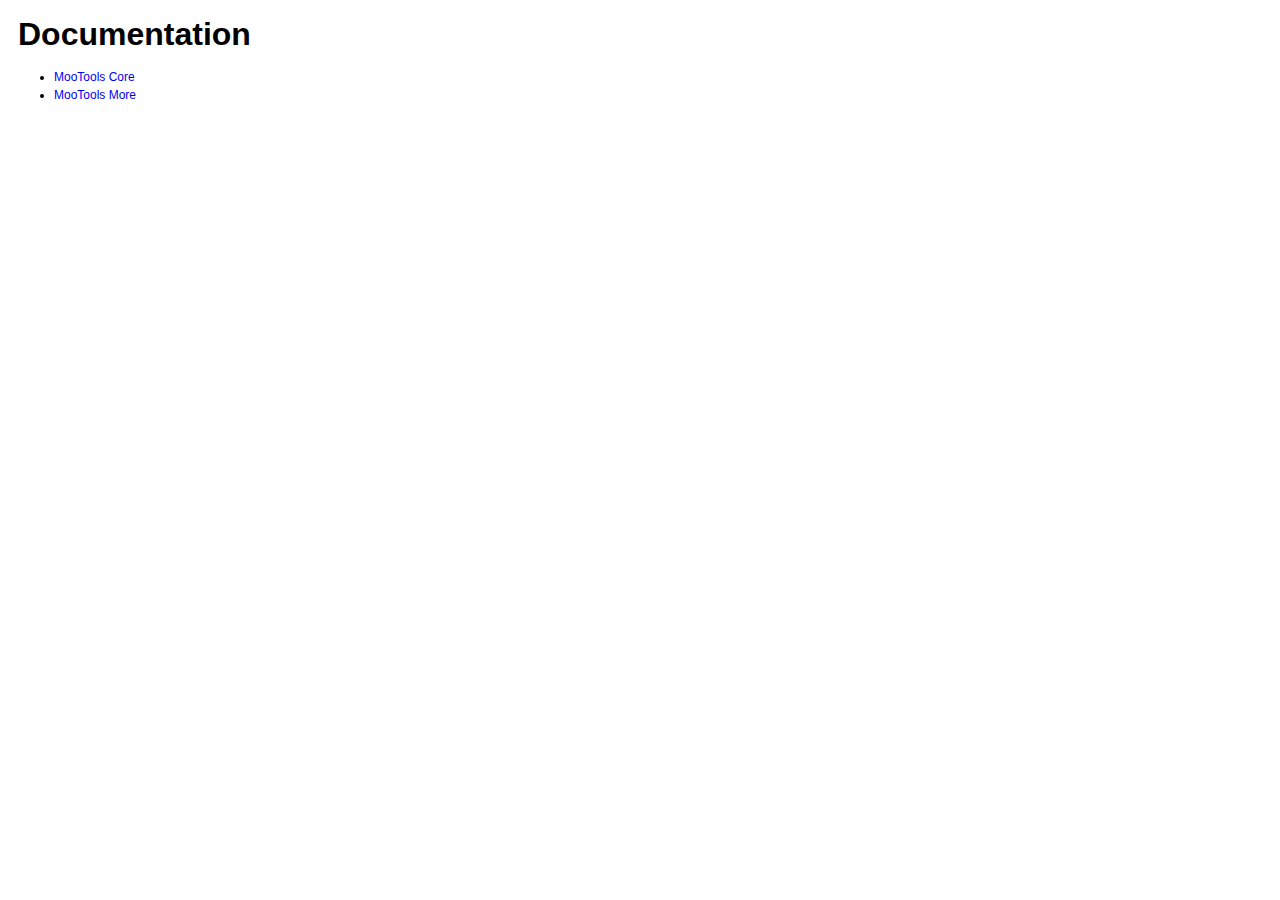
==== index.html @ 60a5ba7b "initial commit." ====
<!DOCTYPE html>
<html manifest="cache.manifest">
<title>Documentation</title>
<link rel="stylesheet" href="assets/ca.min.css">
<script src="assets/gears_init.js"></script>
<h1>Documentation</h1>
<ul>
	<li><a href="core.html">MooTools Core</a></li>
	<li><a href="more.html">MooTools More</a></li>
</ul>
<script>
if (!window.applicationCache && window.google && google.gears){
	var localServer = google.gears.factory.create('beta.localserver');
	var store = localServer.createManagedStore('moodoco');
	store.manifestUrl = 'manifest.json';
	store.checkForUpdate();
}
</script>
</html>
---- assets/ca.min.css ----
body{color:#000;background-color:#fff;margin:0;padding:1.5em;border:0;font-size:75%;}html,body,input,select,textarea{font-family:"Helvetica Neue",helvetica,arial,sans-serif;}pre,code,samp,kbd,var{font-family:monaco,"Courier New",courier,monospace;}a{text-decoration:none;}a:hover{text-decoration:underline;}img,a img{border:0;}h1,h2,h3,h4,h5,h6{margin:0;padding:0;}h1,h2,h3{line-height:1em;}h1{font-size:2.667em;margin-bottom:.5625em;}h2{font-size:2em;margin-bottom:.75em;}h3{font-size:1.5em;margin-bottom:1em;}h4{font-size:1.333em;margin-bottom:1.125em;line-height:1.125em;}h5{font-size:1.1667em;margin-bottom:1.2857em;line-height:1.2857em;}h6{font-size:1em;font-weight:bold;margin-bottom:1.5em;line-height:1.5em;}p{margin:0 0 1.5em;padding:0;line-height:1.5em;}caption{font-weight:bold;padding:.5em;}table{border-collapse:collapse;border-spacing:0;margin:0 0 1.5em;}th,td{vertical-align:top;padding:.3em .5em;line-height:1.5em;}pre{border:1px solid #ccc;margin:0 0 1.5em;padding:1em;white-space:pre;white-space:-moz-pre-wrap;white-space:-hp-pre-wrap;white-space:-o-pre-wrap;white-space:-pre-wrap;white-space:pre-wrap;word-wrap:break-word;}ul,ol{margin:0 0 1.5em 3em;padding:0;line-height:1.5em;}blockquote{margin:0 0 1.5em;padding:1em 1em .01em;border:1px solid #ccc;}dl{margin:0 0 1.5em;line-height:1.5em;}dt{margin:1.5em 0 0;font-weight:bold;}dd{margin:0 0 0 3em;}dfn{font-style:normal;font-weight:bold;}abbr{border-bottom:1px dotted;}form{margin:0;padding:0;}fieldset{margin:0 0 1.5em;border:1px solid #ccc;padding:1em;*padding-top:0;}legend{font-weight:bold;*margin-bottom:1em;}input,select,textarea,button{font-size:1em;max-width:100%;vertical-align:middle;margin:0;}textarea{overflow:auto;}input.button,button{padding:0 .5em;}article,aside,dialog,figure,footer,header,section,nav{display:block;}ul.fields{list-style:none;margin:0;padding:0;}ul.fields li{padding:.3em 0;}.left{float:left;}.right{float:right;}.clear-left{clear:left;}.clear-right{clear:right;}.clear{clear:both;}.hide{display:none;}
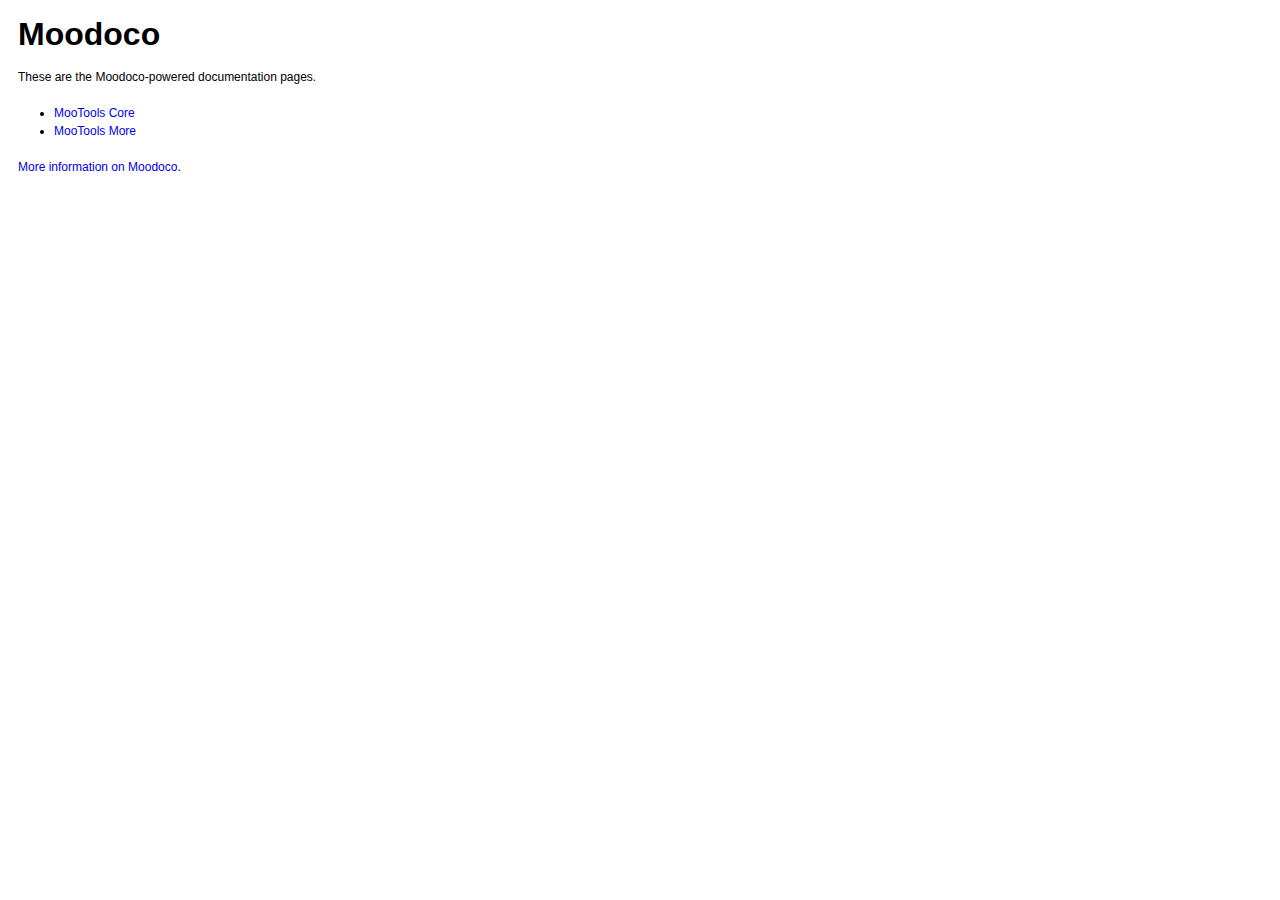
==== commit 0966dc8f: "Some typing excercise." ====
--- a/index.html
+++ b/index.html
@@ -1,13 +1,15 @@
 <!DOCTYPE html>
 <html manifest="cache.manifest">
-<title>Documentation</title>
+<title>Moodoco</title>
 <link rel="stylesheet" href="assets/ca.min.css">
 <script src="assets/gears_init.js"></script>
-<h1>Documentation</h1>
+<h1>Moodoco</h1>
+<p>These are the Moodoco-powered documentation pages.</p>
 <ul>
 	<li><a href="core.html">MooTools Core</a></li>
 	<li><a href="more.html">MooTools More</a></li>
 </ul>
+<p><a href="http://github.com/cheeaun/moodoco">More information on Moodoco</a>.</p>
 <script>
 if (!window.applicationCache && window.google && google.gears){
 	var localServer = google.gears.factory.create('beta.localserver');
